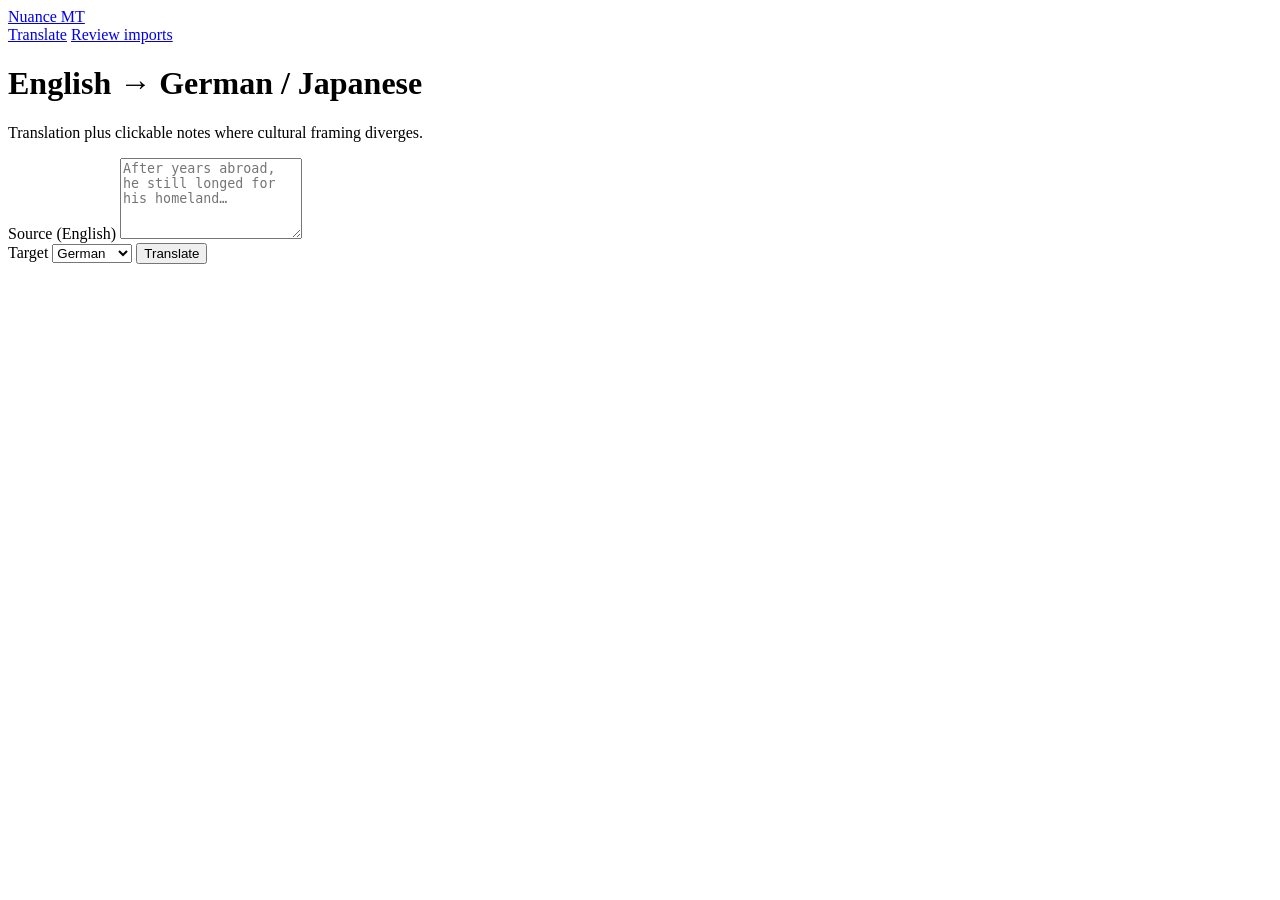
==== src/nuance_mt/ui/static/index.html @ 17cb8616 "Add local HTML translate UI and medium-import review workflow. Includes FastAPI pages for translatio" ====
<!DOCTYPE html>
<html lang="en">
<head>
  <meta charset="utf-8" />
  <meta name="viewport" content="width=device-width, initial-scale=1" />
  <title>Nuance MT — local</title>
  <link rel="preconnect" href="https://fonts.googleapis.com" />
  <link rel="preconnect" href="https://fonts.gstatic.com" crossorigin />
  <link href="https://fonts.googleapis.com/css2?family=Fraunces:opsz,wght@9..144,500;9..144,700&family=Source+Sans+3:wght@400;600&display=swap" rel="stylesheet" />
  <link rel="stylesheet" href="/static/styles.css" />
</head>
<body>
  <div class="page">
    <header class="top">
      <a class="brand" href="/">Nuance MT</a>
      <nav>
        <a href="/" aria-current="page">Translate</a>
        <a href="/review">Review imports</a>
      </nav>
    </header>

    <main class="translate">
      <h1>English → German / Japanese</h1>
      <p class="lede">Translation plus clickable notes where cultural framing diverges.</p>

      <label class="field">
        <span>Source (English)</span>
        <textarea id="source" rows="5" placeholder="After years abroad, he still longed for his homeland…"></textarea>
      </label>

      <div class="row">
        <label class="field inline">
          <span>Target</span>
          <select id="target">
            <option value="de">German</option>
            <option value="ja">Japanese</option>
          </select>
        </label>
        <button id="run" type="button">Translate</button>
      </div>

      <p id="status" class="status" hidden></p>

      <section class="out" hidden id="out">
        <h2>Source</h2>
        <div id="source-html" class="prose"></div>
        <h2>Translation</h2>
        <p id="translation" class="prose translation"></p>
        <h2>Nuance notes</h2>
        <div id="notes" class="notes"></div>
      </section>
    </main>
  </div>
  <script src="/static/translate.js"></script>
</body>
</html>
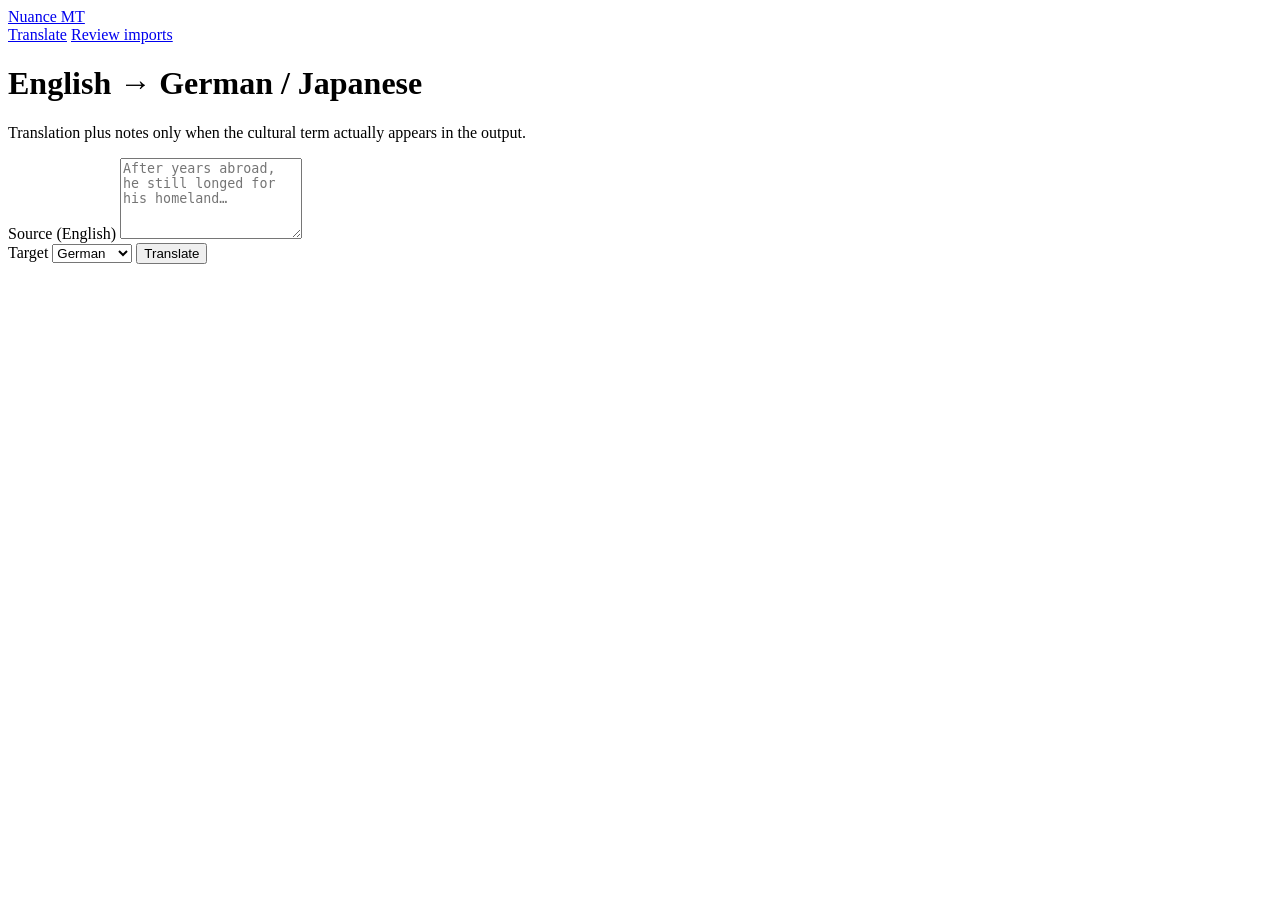
==== commit 46f2dfff: "Improve review editing and show nuances only when present in translation. Review UI can rewrite Engl" ====
--- a/src/nuance_mt/ui/static/index.html
+++ b/src/nuance_mt/ui/static/index.html
@@ -21,7 +21,9 @@
 
     <main class="translate">
       <h1>English → German / Japanese</h1>
-      <p class="lede">Translation plus clickable notes where cultural framing diverges.</p>
+      <p class="lede">
+        Translation plus notes only when the cultural term actually appears in the output.
+      </p>
 
       <label class="field">
         <span>Source (English)</span>
@@ -45,8 +47,9 @@
         <h2>Source</h2>
         <div id="source-html" class="prose"></div>
         <h2>Translation</h2>
-        <p id="translation" class="prose translation"></p>
+        <div id="translation-html" class="prose translation"></div>
         <h2>Nuance notes</h2>
+        <p class="meta" id="notes-meta"></p>
         <div id="notes" class="notes"></div>
       </section>
     </main>
